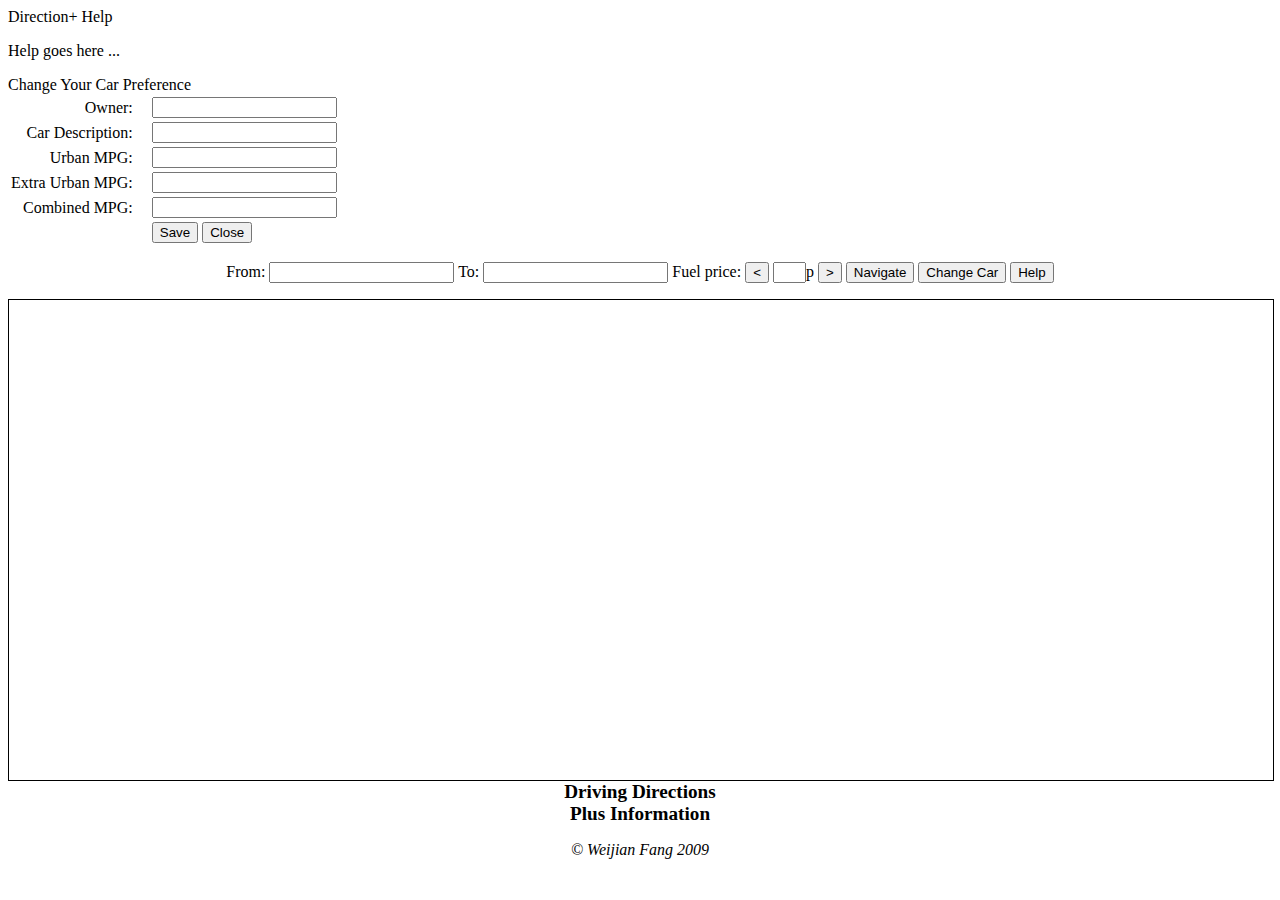
==== dplus/WebContent/index.html @ f3f254af "Object-oriented and MVC." ====
<!DOCTYPE html PUBLIC "-//W3C//DTD HTML 4.01 Strict//EN" "http://www.w3.org/TR/html4/strict.dtd">
<html>
<head>
<meta http-equiv="Content-Type" content="text/html; charset=ISO-8859-1">

<!-- css -->
<!-- 
<link rel="stylesheet" href="http://yui.yahooapis.com/2.7.0/build/reset-fonts-grids/reset-fonts-grids.css" type="text/css"> 
<link rel="stylesheet" type="text/css" href="http://yui.yahooapis.com/2.7.0/build/container/assets/skins/sam/container.css">
-->
<!-- Combo-handled YUI CSS files: --> 
<link rel="stylesheet" type="text/css" href="http://yui.yahooapis.com/combo?2.7.0/build/reset-fonts-grids/reset-fonts-grids.css&2.7.0/build/container/assets/skins/sam/container.css"> 

<link rel="stylesheet" type="text/css" href="./css/dplus.css">
 
<!-- javascript -->
<script type="text/javascript" src="http://maps.google.com/maps?file=api&v=2.x&key=ABQIAAAAj1DqbVODIwfxFozz52vGCBTjVrl75TqAeOSnYEtAQbFma9R-CBTFTT2D1Wv3b7hEWenNomPzZPPdgg"></script>
<script type="text/javascript" src="http://www.google.com/uds/api?file=uds.js&v=1.0&key=ABQIAAAAj1DqbVODIwfxFozz52vGCBTjVrl75TqAeOSnYEtAQbFma9R-CBTFTT2D1Wv3b7hEWenNomPzZPPdgg"></script>
<!-- 
<script type="text/javascript" src="http://yui.yahooapis.com/2.7.0/build/yahoo/yahoo-min.js"></script> 
<script type="text/javascript" src="http://yui.yahooapis.com/2.7.0/build/cookie/cookie-min.js"></script>
<script type="text/javascript" src="http://yui.yahooapis.com/2.7.0/build/dom/dom-min.js"></script> 
<script type="text/javascript" src="http://yui.yahooapis.com/2.7.0/build/event/event-min.js"></script> 
<script type="text/javascript" src="http://yui.yahooapis.com/2.7.0/build/container/container-min.js"></script>
-->
<!-- Combo-handled YUI JS files: --> 
<script type="text/javascript" src="http://yui.yahooapis.com/combo?2.7.0/build/yahoo-dom-event/yahoo-dom-event.js&2.7.0/build/container/container-min.js&2.7.0/build/cookie/cookie-min.js"></script> 

<script type="text/javascript" src="./js/dplus.js"></script>

<script type="text/javascript">
function initialise() {
	dplus = new DPlus({
		// help
		helpDialogId:		"dplus-help-dialog",
		// preference
		pref:	{
			prefDialogId:		"dplus-pref-dialog",
			prefOwnerId:		"dplus-pref-owner",
			prefDescId:			"dplus-pref-desc",
			prefUrbanId:		"dplus-pref-urban",
			prefExtraId:		"dplus-pref-extra",
			prefCombinedId:		"dplus-pref-combined",
			titleId:			"dplus-title",
			carId:				"dplus-car"				
		},
		// main
		fromId:				"dplus-from",
		toId:				"dplus-to",
		mapId:				"dplus-map",
		routeId:			"dplus-route",
		// price
		priceId:			"dplus-price",
		// info
		info: {
			infoId:				"dplus-info",
			fuelId:				"dplus-info-fuel",
			costId:				"dplus-info-cost",
			singleTripId:		"dplus-info-single",
			tripNumId:			"dplus-info-tripnum"
		}
		});
}

function finalise() {
	dplus.destroy();
}
</script>

<title>Direction+</title>
</head>

<body class="yui-skin-sam" onload="initialise()" onunload="finalise()" >

<!-- Help -->
<div id="dplus-help-dialog">
    <div class="hd">Direction+ Help</div>
    <div class="bd">
        <p>Help goes here ...</p>
    </div>
</div>

<!-- Change car -->
<div id="dplus-pref-dialog">
	<div class="hd">Change Your Car Preference</div>
	<div class="bd">
		<form>
			<table>
				<tr><td class="dplus-pref-prompt">Owner:</td><td><input type="text" name="owner" id="dplus-pref-owner"></td></tr>
				<tr><td class="dplus-pref-prompt">Car Description:</td><td><input type="text" name="car_desc" id="dplus-pref-desc"></td></tr>
				<tr><td class="dplus-pref-prompt">Urban MPG:</td><td><input type="text" name="urban_mpg" id="dplus-pref-urban"></td></tr>
				<tr><td class="dplus-pref-prompt">Extra Urban MPG:</td><td><input type="text" name="extra_urban_mpg" id="dplus-pref-extra"></td></tr>
				<tr><td class="dplus-pref-prompt">Combined MPG:</td><td><input type="text" name="combined_mpg" id="dplus-pref-combined"></td></tr>
				<tr>
					<td></td>
					<td>
						<input type="button" value="Save" onclick="dplus.preference.saveDialog()">
						<input type="button" value="Close" onclick="dplus.preference.closeDialog()">
					</td>
				</tr>
			</table>
		</form>
	</div>
</div>

<!-- Main -->
<div id="doc3" class="yui-t5">
	<div id="hd">
		<div id="dplus-title"></div>
		<form>
			From: <input id="dplus-from" type="text" size="20">
			To: <input id="dplus-to" type="text" size="20">
			Fuel price: <input type="button" value="&lt;" onclick="dplus.price.minus1p()">
			<input id="dplus-price" type="text" size="1" readonly="readonly">p
			<input type="button" value="&gt;" onclick="dplus.price.add1p()">			
			<input type="button" value="Navigate" onclick="dplus.navigate()">
			<input type="button" value="Change Car" onclick="dplus.preference.openDialog()">
			<input type="button" value="Help" onclick="dplus.help.open()">
		</form>
		<div id="dplus-car"></div>
	</div>

	<div id="bd">
		<div id="yui-main">
			<div class="yui-b">
				<div class="yui-gc">
					<div class="yui-u first">
						<div id="dplus-map"></div>
					</div>
					<div class="yui-u">
						<div class="dplus-subtitle">Driving Directions</div>
						<div id="dplus-route"></div>
					</div>
				</div>
			</div>
		</div>
		
		<div class="yui-b">
			<div class="dplus-subtitle">Plus Information</div>
			<div id="dplus-info">
			<table class="dplus-info-table">
				<tr><td class="dplus-info-prompt">Fuel Consumption:</td><td id="dplus-info-fuel">0</td><td>Litres</td></tr>
				<tr><td class="dplus-info-prompt">Fuel Cost:</td><td id="dplus-info-cost">0</td><td>Pounds</td></tr>
			</table>
			<br>
			<p>How many times will you travel along the route?</p>
			<input type="radio" id="dplus-info-single" name="dplus-info-trip" value="single" onchange="dplus.info.onSingleTrip()"> Single <br>
			<input type="radio" name="dplus-info-trip" value="return" onchange="dplus.info.onReturnTrip()"> Return <br> 
			<input type="radio" name="dplus-info-trip" value="custom" onchange="dplus.info.onCustomTrip()"> Customise 
			<input id="dplus-info-tripnum" type="text" size="1" onchange="dplus.info.onTripNum()"> <br>
			</div>
		</div>
	</div>
	
	<div id="ft">
		<p>&copy; Weijian Fang 2009</p>
	</div>
</div>

</body>
</html>
---- dplus/WebContent/css/dplus.css ----
@CHARSET "ISO-8859-1";

.dplus-pref-prompt {
	text-align: right;
	padding-right: 1em;
}

#doc3 #hd {
	text-align: center; 
	margin-bottom: 1em; 
	margin-top: 1em;
}

#doc3 #hd #dplus-title {
	text-align: center; 
	font-size: x-large; 
	margin-bottom: 0.2em; 
	color: blue;
}

#doc3 #hd #dplus-car {
	font-style: italic;
}

#dplus-map {
	width: 100%; 
	height: 480px; 
	border: 1px solid black;
}

.dplus-subtitle {
	text-align: center; 
	font-weight: bolder;
	font-size: larger;
}

#dplus-info {
	margin-top: 1em; 
	display: none;
}

.dplus-info-table {
	width: 100%;
}

.dplus-info-prompt {
	font-weight: bold;	
}

#dplus-info-fuel, #dplus-info-cost {
	color: red; 
	font-weight: bold;	
}

#doc3 #ft {
	text-align: center; 
	font-style: italic; 
	margin-bottom: 1em; 
	margin-top: 1em;
}
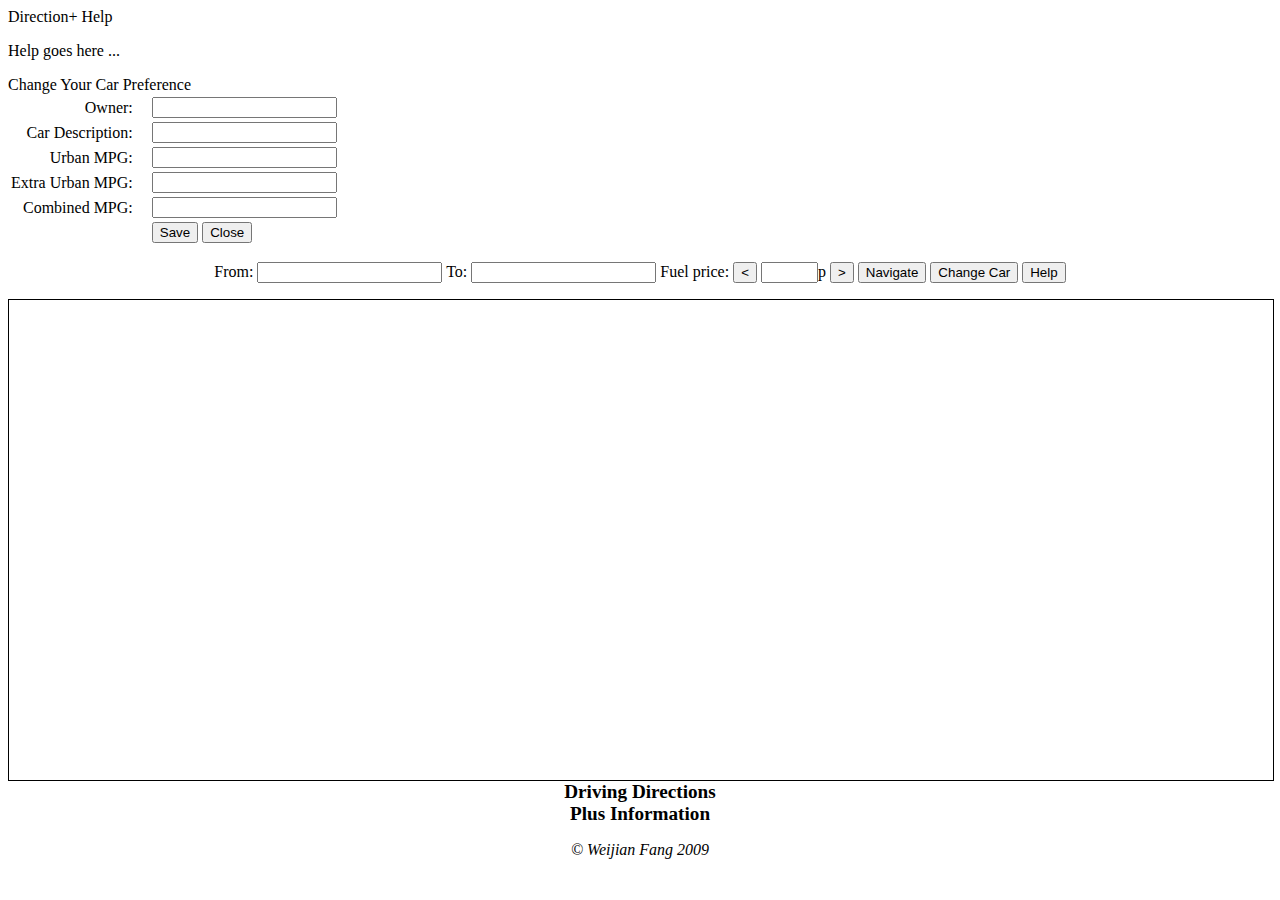
==== commit 8ef9b8de: "Adjust input text size." ====
--- a/dplus/WebContent/index.html
+++ b/dplus/WebContent/index.html
@@ -29,6 +29,8 @@
 <script type="text/javascript" src="./js/dplus.js"></script>
 
 <script type="text/javascript">
+var dplus;
+
 function initialise() {
 	dplus = new DPlus({
 		// help
@@ -57,7 +59,8 @@
 			fuelId:				"dplus-info-fuel",
 			costId:				"dplus-info-cost",
 			singleTripId:		"dplus-info-single",
-			tripNumId:			"dplus-info-tripnum"
+			tripNumId:			"dplus-info-tripnum",
+			tripSetId:			"dplus-info-tripset"
 		}
 		});
 }
@@ -111,7 +114,7 @@
 			From: <input id="dplus-from" type="text" size="20">
 			To: <input id="dplus-to" type="text" size="20">
 			Fuel price: <input type="button" value="&lt;" onclick="dplus.price.minus1p()">
-			<input id="dplus-price" type="text" size="1" readonly="readonly">p
+			<input id="dplus-price" type="text" readonly="readonly" size="4" style="text-align: right">p
 			<input type="button" value="&gt;" onclick="dplus.price.add1p()">			
 			<input type="button" value="Navigate" onclick="dplus.navigate()">
 			<input type="button" value="Change Car" onclick="dplus.preference.openDialog()">
@@ -144,10 +147,11 @@
 			</table>
 			<br>
 			<p>How many times will you travel along the route?</p>
-			<input type="radio" id="dplus-info-single" name="dplus-info-trip" value="single" onchange="dplus.info.onSingleTrip()"> Single <br>
-			<input type="radio" name="dplus-info-trip" value="return" onchange="dplus.info.onReturnTrip()"> Return <br> 
-			<input type="radio" name="dplus-info-trip" value="custom" onchange="dplus.info.onCustomTrip()"> Customise 
-			<input id="dplus-info-tripnum" type="text" size="1" onchange="dplus.info.onTripNum()"> <br>
+			<input type="radio" id="dplus-info-single" name="dplus-info-trip" value="single" onclick="dplus.info.onSingleTrip()"> Single <br>
+			<input type="radio" name="dplus-info-trip" value="return" onclick="dplus.info.onReturnTrip()"> Return <br> 
+			<input type="radio" name="dplus-info-trip" value="custom" onclick="dplus.info.onCustomTrip()"> 
+			<input id="dplus-info-tripnum" type="text" size="4">
+			<input id="dplus-info-tripset" type="button" value="Set" onclick="dplus.info.onTripNum()"><br>
 			</div>
 		</div>
 	</div>
